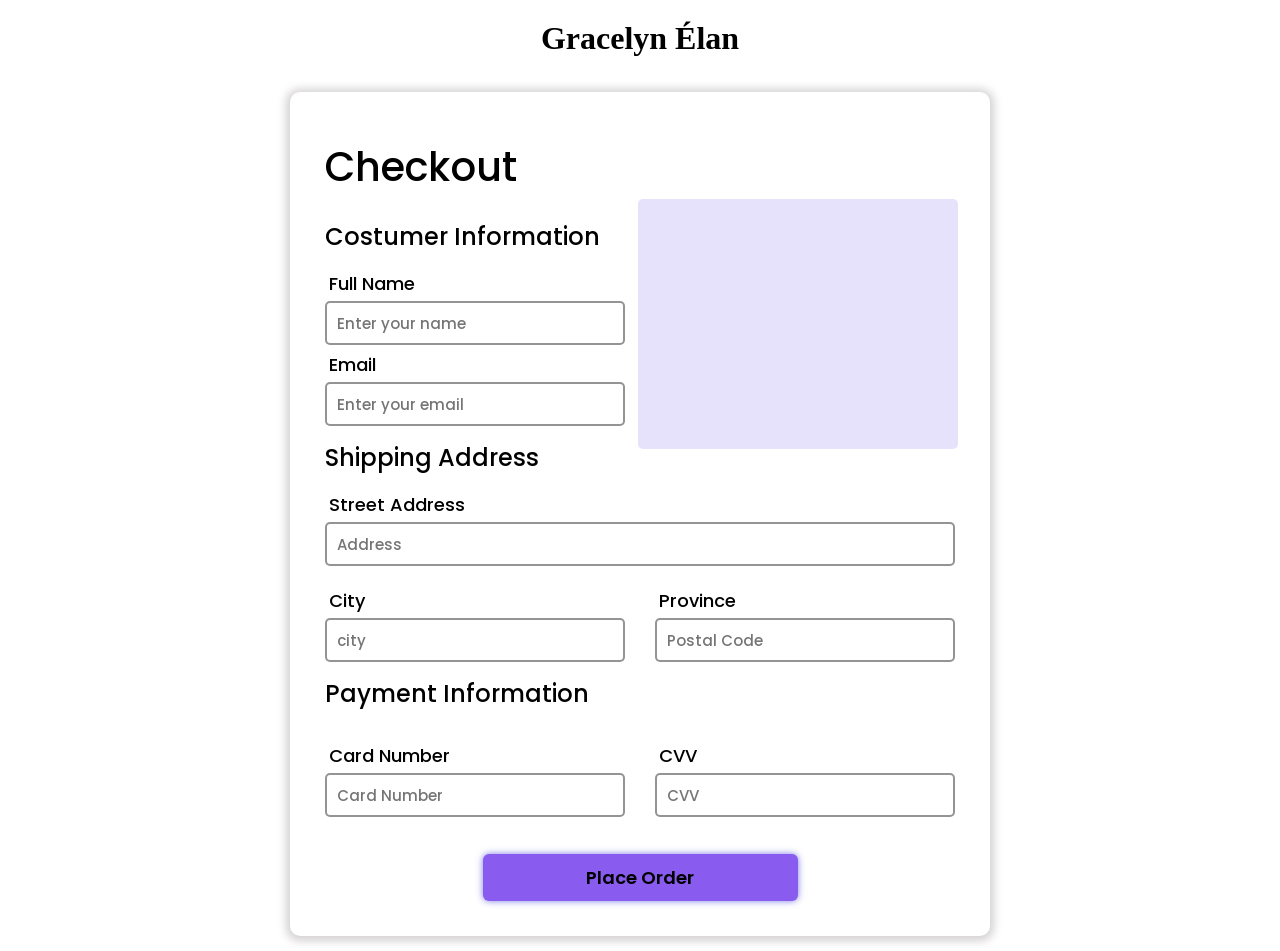
==== sites/checkout.html @ 286a7064 "understand localstorage" ====
<!DOCTYPE html>
<html lang="en">

<head>
    <meta charset="UTF-8">
    <meta name="viewport" content="width=device-width, initial-scale=1.0">
    <title>checkout page</title>
    <link rel="stylesheet" href="../css/checkout.css">
    <link rel="stylesheet" href="/css/style.css">
</head>

<body>
    <div class="brand_name">
        <h1>Gracelyn Élan</h1>
    </div>

    <!-- main div  -->
    <div class="main_content">
        <!-- checkout_div -->
        <div class="checkout_div">
            <h1>Checkout</h1>
            <form action="#">
                <div class="customer_info">
                    <h2>Costumer Information</h2>
                    <!-- name -->
                    <div class="name flex">

                        <label>Full Name</label>
                        <input type="text" placeholder="Enter your name">
                        <div class="error"></div>
                    </div>

                    <!-- email -->
                    <div class="email flex">

                        <label>Email</label>
                        <input type="text" placeholder="Enter your email">
                        <div class="error"></div>
                    </div>

                </div>

                <!-- shipping info -->
                <div class="shipping_info">
                    <h2>Shipping Address</h2>
                    <!-- address_info -->
                    <div class="address flex">
                        <label>Street Address</label>
                        <input type="text" placeholder="Address">
                        <div class="error"></div>
                    </div>

                    <div class="sec2 ">
                        <!-- city info -->
                        <div class="city flex">
                            <label>City</label>
                            <input type="text" placeholder="city">
                            <div class="error"></div>

                        </div>

                        <!-- province -->
                        <div class="province flex">
                            <label>Province</label>
                            <input type="text" placeholder="Postal Code">
                            <div class="error"></div>
                        </div>
                    </div>

                </div>

                <!-- payment info -->
                <div class="payment_info">
                    <h2>Payment Information</h2>

                    <div class="sec2">
                        <!-- card number -->
                        <div class="card_no flex">
                            <label>Card Number</label>
                            <input type="text" placeholder="Card Number">
                            <div class="error"></div>

                        </div>

                        <!-- cvv -->
                        <div class="cvv flex">
                            <label>CVV</label>
                            <input type="text" placeholder="CVV">
                            <div class="error"></div>
                        </div>
                    </div>

                </div>
                <!-- items_div -->
                <div class="items_div">
                </div>
                <div class="place_div">
                    <button class="place_order">
                        Place Order
                    </button>
        
                </div>
        </div>



        </form>
    </div>
    </div>

    <script src="../script/checkout.js"></script>
</body>

</html>
---- css/checkout.css ----
@import url('https://fonts.googleapis.com/css2?family=Caveat:wght@400..700&family=Dancing+Script:wght@400..700&family=Pacifico&family=Playwrite+GB+J+Guides:ital@0;1&family=Poppins:ital,wght@0,100;0,200;0,300;0,400;0,500;0,600;0,700;0,800;0,900;1,100;1,200;1,300;1,400;1,500;1,600;1,700;1,800;1,900&family=Roboto:ital,wght@0,100..900;1,100..900&display=swap');

* {
    margin: 0;
    padding: 0;
    box-sizing: border-box;
    font-family: "Poppins", sans-serif;
    font-weight: 500;
}

body {
    max-width: 100vw;
}

.flex {
    display: flex;
    flex-direction: column;
}

/* brand name style */
.brand_name h1 {
    font-family: cursive;
    font-weight: 700;
    text-align: center;
    padding: 20px 10px;
}

/* main_content */
.main_content {
    width: 100%;
    margin: auto;
    padding: 0px 40px;
    display: flex;
    align-items: center;
    justify-content: center;
}

/* checkout styling */
.checkout_div {
    width: 100%;
    max-width: 700px;
    min-height: 85vh;
    padding: 35px;
    border-radius: 10px;
    box-shadow: 0px 1px 8px 4px #c0bdbdb0;
    margin: 15px;
    position: relative;

}

.checkout_div h1 {
    padding: 10px 0px;
    font-size: 2.5rem;
}

.checkout_div h2 {
    font-size: 1.5rem;
    padding: 12px 0px;
}

.checkout_div input {
    height: 40px;
    padding: 20px 10px;
    font-size: 15px;
    margin-bottom: 2px;
    border-radius: 5px;
    border: 2px solid rgba(60, 60, 60, 0.545);
}

.checkout_div label {
    padding: 4px;
    font-size: 18px;
}

.customer_info input {
    width: 300px;
}

.sec2 {
    display: flex;
    gap: 15px;
    align-items: center;
    justify-content: space-between;
    padding-top: 15px;
}

.sec2 input {
    width: 300px;
}

.place_order {
    font-size: 18px;
    text-align: center;
    padding: 10px;
    border-radius: 6px;
    background-color: #dd5bef;
    border: 2px solid #e568e5;
    font-weight: 600;
    width: 50%;
    border: none;
    background-color: rgb(138, 91, 239);
    transition: all 0.3s ease;
    box-shadow: 0px 0px 7px #7c7ce8;
    cursor: pointer;
    margin-top: 20px;
}

.place_order:hover {
    transform: scale(1.03);
    background-color: rgb(150, 104, 251);
}

.place_div {
    display: flex;
    align-items: center;
    justify-content: center;
    padding-top: 15px;

}

/* styling item section */
.items_div {
    background-color: rgba(198, 188, 249, 0.437);
    display: flex;
    align-items: center;
    justify-content: center;
    padding: 20px;
    max-height: 250px;
    min-height: 250px;
    width: 320px;
    overflow: auto;
    border-radius: 5px;
    position: absolute;
    z-index: 10;
    top: 107px;
    right: 32px;
}

/* error */
.error {
    color: #bd0909;
    font-size: 13px;
    font-weight: 500;
    padding: 0px 3px;
}






/* media query for 790 */

@media (max-width : 790px) {
    .sec2 input {
        width: 100%;
    }
}
@media (max-width : 840px) {
   .items_div{
    position: static;
    width: 100%;
    margin: auto;
    margin-top: 20px;
   }

.customer_info input{
    width: 100%;
}
}

@media (max-width : 580px) {

  .main_content{
    padding: 7px;
  }
  .checkout_div label{
    font-size: 15px;
  }
  .checkout_div {
    padding: 25px;
  }
}
---- css/style.css ----
@import url('https://fonts.googleapis.com/css2?family=Dancing+Script:wght@400..700&family=Pacifico&family=Playwrite+GB+J+Guides:ital@0;1&family=Poppins:ital,wght@0,100;0,200;0,300;0,400;0,500;0,600;0,700;0,800;0,900;1,100;1,200;1,300;1,400;1,500;1,600;1,700;1,800;1,900&family=Roboto:ital,wght@0,100..900;1,100..900&display=swap');

    /* Global Reset */
    * {
        margin: 0;
        padding: 0;
        box-sizing: border-box;
        font-family: "Poppins", sans-serif;

    }

    html,
    body {
        position: relative;
        /* overflow-x: hidden; */
    }

    :root {
        --main-color: rgba(177, 80, 238, 0.954);
        --main-font-style: cursive;
    }

    /* ================== NAVBAR ================== */
    .nav {
        width: 100%;
        max-width: 100vw;
        min-height: 60px;
        height: auto;
        display: flex;
        align-items: center;
        justify-content: space-between;
        padding: 20px 20px;
        box-shadow: -9px 0px 11px #88878761;
        position: sticky;
        background-color: rgb(255, 255, 255);
        position: sticky;
        top: 0;
    }

    /* Sidebar */
    .sidebar {
        position: fixed;
        z-index: 99999999;
        left: -400px;
        top: 0;
        width: 380px;
        height: 100vh;
        background-color: rgb(255, 255, 253);
        padding-top: 10px;
        padding-left: 20px;
        font-size: 18px;
        box-shadow: 1px 1px 5px 4px #00000024;
        transition: all 0.2s ease-in;
    }

    .sidebar h1 {
        font-family: var(--main-font-style)
    }


    .sidebar .ul {
        display: flex;
        list-style: none;
        flex-direction: column;
    }

    .sidebar img {
        width: 30px;
        position: relative;
        left: 90%;
        top: -42px;
        cursor: pointer;
    }

    .sidebar li {
        padding: 10px;
    }

    .sidebar li a {
        color: rgb(0, 0, 0);
        text-decoration: none;
    }

    .sidebar li a:hover {
        color: rgba(128, 6, 185, 0.954);
    }

    /* Navbar Heading */
    .heading {
        display: flex;
        align-items: center;
        justify-content: center;
        gap: 5px;
    }

    .heading h1 {
        padding: 0px 10px;
        font-family: var(--main-font-style);
    }

    .heading img {
        width: 36px;
        cursor: pointer;
        display: none;
    }

    /* Navbar Info */
    .info ul {
        display: flex;
        align-items: center;
        list-style: none;
    }

    .info ul li {
        padding: 0px 20px;
        font-size: 18px;
        font-weight: 500;
        cursor: pointer;
    }

    .info li a {
        color: rgb(0, 0, 0);
        text-decoration: none;
    }

    .info li a:hover {
        color: rgba(128, 6, 185, 0.954);
    }

    /* Navbar Icons */
    .icons {
        display: flex;
        gap: 18px;
        position: relative;
    }

    .icons img {
        cursor: pointer;
        transition: all 0.2s ease;
    }

    .icons img:hover {
        transform: scale(1.2);
    }

    .icons .itemcount {
        background-color: rgba(197, 124, 226, 0.644);
        padding: 10px;
        border-radius: 50%;
        width: 23px;
        height: 23px;
        font-weight: 600;
        display: flex;
        align-items: center;
        justify-content: center;
        position: relative;
        right: 15%;
        top: -9px;

    }

    /* ================== HERO SECTION ================== */
    .hero-section {
        background: linear-gradient(to right, #e5b3ac, #cbb9e7);
        display: flex;
        flex-direction: row;
        flex-wrap: wrap;
        min-height: 350px;
        width: 100%;
    }

    .left {
        padding: 20px 5px;
        padding-top: 10%;
        width: 50%;
        min-height: 50%;
        display: flex;
        flex-direction: column;
        align-items: center;
        gap: 8px;
    }

    .left h1 {
        font-size: 53px;
        font-family: cursive;
    }

    .left .sub-head {
        font-size: 18px;
    }

    .left button {
        padding: 12px;
        font-size: 16px;
        font-weight: 500;
        border-radius: 5px;
        border: none;
        background-color: rgb(154, 114, 240);
        transition: all 0.5s ease;
        box-shadow: 0px 0px 7px #7c7ce8;
        cursor: pointer;
    }

    .left button:hover {
        transform: scale(1.1);
        background-color: rgb(165, 129, 242);

    }

    .left>* {
        text-align: center;
    }

    .right {
        width: 50%;
        display: flex;
        justify-content: center;
        margin-bottom: 0px;
    }

    .right img {
        width: 80%;
        object-fit: contain;
    }

    /* ================== CATEGORIES ================== */
    .categories-sec {
        display: flex;
        flex-direction: column;
        gap: 15px;
        padding: 15px;
        position: relative;
        z-index: -1;

    }


    .categories-sec h1,
    .products-sec h1 {
        text-align: center;
        padding: 20px;
        font-family: cursive;
        font-size: 40px;
    }

    .categories-sliding {
        overflow: hidden;
        width: 70vw;
        padding: 10px;
        margin: auto;
        border-radius: 20px;
        background: #fff;
        position: relative;
        min-height: 32vh;
    }

    /* Track that holds all the cards */
    .categories-track {
        display: flex;
        gap: 20px;
        animation: scroll 20s linear infinite;
        padding: 20px;

    }

    .categories-track:hover {
        animation-play-state: paused;
    }

    /* GRADIENT SHADOWS */
    .categories-sliding::before,
    .categories-sliding::after {
        background: linear-gradient(to right, rgba(255, 255, 255, 1) 0%, rgba(255, 255, 255, 0) 100%);
        content: '';
        height: 100%;
        position: absolute;
        width: 10%;
        z-index: 2;
    }

    .categories-sliding::before {
        left: 0;
        top: 0;
    }

    .categories-sliding::after {
        right: 0;
        top: 0;
        transform: rotateZ(180deg);
    }

    @keyframes scroll {
        0% {
            transform: translateX(0);
        }

        100% {
            transform: translateX(-50%);
        }
    }

    .category-card {
        min-width: 180px;
        border: none;
        box-shadow: 0 4px 12px rgba(0, 0, 0, 0.386);
        padding: 20px;
        border-radius: 15px;
        display: flex;
        flex-direction: column;
        align-items: center;
        justify-content: center;
        transition: all 0.5s ease;
        cursor: pointer;

    }

    .category-card:hover {
        transform: scale(1.05);
        box-shadow: 0 6px 20px rgba(0, 0, 0, 0.317);
    }


    /* Category Card */
    .category-card h2 {
        font-weight: 500;
        font-size: 18px;
        text-align: center;
        padding-top: 10px;
    }

    .category-card img {
        width: 150px;
        height: 150px;
        object-fit: contain;
    }

    /* products sec decoration */
    .products {
        min-width: 100%;
        display: grid;
        grid-template-columns: repeat(3, 300px);
        gap: 20px;
        justify-content: center;
    }

    .product-card {
        display: flex;
        flex-direction: column;
        border: solid rgba(44, 43, 43, 0.21);
        border-radius: 4px;
    }

    .product-card>* {
        margin-bottom: 10px;
    }

    .product-card img {
        width: 100%;
        height: 300px;
        object-fit: cover;
    }

    .products .product-card:nth-last-child(2) img {
        object-fit: contain;
    }


    .product-content {
        display: flex;
        align-items: center;
        justify-content: center;
        gap: 29px;


    }

    .product-name {
        padding-right: 15px;
        font-weight: 500;
        font-size: 1.1em;
        cursor: pointer;

    }

    .left-side p {
        font-size: 12px;
        cursor: pointer;
    }

    .left-side p:hover {
        color: var(--main-color);
    }

    .product-name:hover {
        color: var(--main-color)
    }

    .product-price {
        text-align: end;
        font-size: 20px;
    }

    .product-icons {
        display: flex;
        width: 100%;
        margin-bottom: 0;
    }

    .product-icons>* {
        width: 50%;
        height: 57px;
        display: flex;
        align-items: center;
        justify-content: center;
        border: none;
        transition: all 0.2s ease;
        background-color: white;
    }

    .product-icons>*:hover {
        background-color: rgba(134, 55, 237, 0.776);
    }

    .product-icons>*:hover svg path,
    .product-icons>*:hover svg circle {
        stroke: white;
    }

    /* my card section styling */
    .my_card_section {
        position: fixed;
        top: 0;
        right: -550px;
        z-index: 9999;
        height: 100vh;
        overflow: auto;
        background-color: white;
        width: 430px;
        padding: 15px 32px;
        display: flex;
        flex-direction: column;
        align-items: center;
        box-shadow: 1px 1px 5px 4px #00000024;
        transition: all 0.3s ease-in;

    }

    .my_card_section h1 {
        font-family: var(--main-font-style);
        text-align: center;
        font-size: 27px;
        padding-bottom: 20px;
    }

    .item_section {
        width: 100%;
    }

    .item {
        border: solid rgba(54, 54, 54, 0.176);
        border-radius: 5px;
        display: flex;
        align-items: center;
        justify-content: space-between;
        gap: 10px;
        padding: 10px;

    }

    .item_pic {
        width: 70px;
        height: 70px;
        overflow: hidden;
        flex-shrink: 0;

    }

    .item_name {
        font-size: 13px;
    }

    .item_price {
        font-size: 13px;
    }

    .item_pic img {
        width: 100%;
        height: 100%;
        object-fit: cover !important;
        border-radius: 50%;
        border: solid rgba(104, 103, 103, 0.291);
        object-fit: contain;
    }

    .inc_dec_section {
        display: flex;
        align-items: center;
        gap: 14px;

    }

    .item {
        margin-bottom: 20px;
    }

    .delete_icon,
    .increase,
    .decrease {
        cursor: pointer;
    }

    .increase,
    .decrease {
        font-size: 22px;
    }

    .delete_icon {
        width: 18px;
    }

    .item_price {
        color: #ce1a0d;
    }

    /* total styling */

    .total_sec {
        display: flex;
        align-items: center;
        justify-content: space-between;
        margin: 25px 0px;
        position: relative;
        width: 100%;

    }

    .total_sec::before {
        content: "";
        position: absolute;
        top: -7px;
        width: 100%;
        height: 3px;
        background-color: #ce1a0d;
    }

    .total_sec h3 {
        font-size: 20px;
        font-weight: 600;
    }

    .total {
        color: #ce1a0d;
        font-size: 20px;
    }

    /* checkout btn */
    .checkout {
        width: 100%;
        background-color: rgb(30, 30, 30);
        cursor: pointer;
        border: none;
        padding: 10px;
        text-align: center;
        transition: all 0.2s ease;
    }
    .checkout a{
        text-decoration: none;
         color: white;
        font-size: 1.1rem;
        font-weight: 500;
    }

    .checkout:hover {
        transform: scale(1.02);
        background-color: rgba(30, 30, 30, 0.919);
    }

    .my_card_section .cross {
        position: absolute;
        top: 24px;
        left: 12px;
        width: 30px;
        cursor: pointer;
    }

    .my_card_section .cross,
    .sidebar img {
        transition: all 0.2s ease;
    }

    .my_card_section .cross:hover,
    .sidebar img:hover {
        transform: scale(1.2);
    }






    /* ================== MEDIA QUERIES ================== */
    @media (max-width:1000px) {
        .heading img {
            display: block;
        }

        .info {
            display: none;
        }

        .hero-section {
            position: relative;
            z-index: -1;
        }

        .left {
            position: relative;
            top: 100px;
            right: -33px;
        }

        .head h1 {
            font-size: 40px;
        }

        .sub-head p {
            font-size: 15px;
        }

        .left button {
            padding: 9px;
            font-size: 14px;
        }

    }

    @media (max-width:680px) {
        .icons img {
            width: 20px;
        }

        .heading h1 {
            font-size: 27px;
        }

        .heading img {
            width: 25px;
        }
    }

    @media (max-width:1020px) {
        .products {
            grid-template-columns: repeat(2, 300px);

        }
    }

    @media (max-width:666px) {
        .products {
            grid-template-columns: repeat(1, 300px);

        }
    }
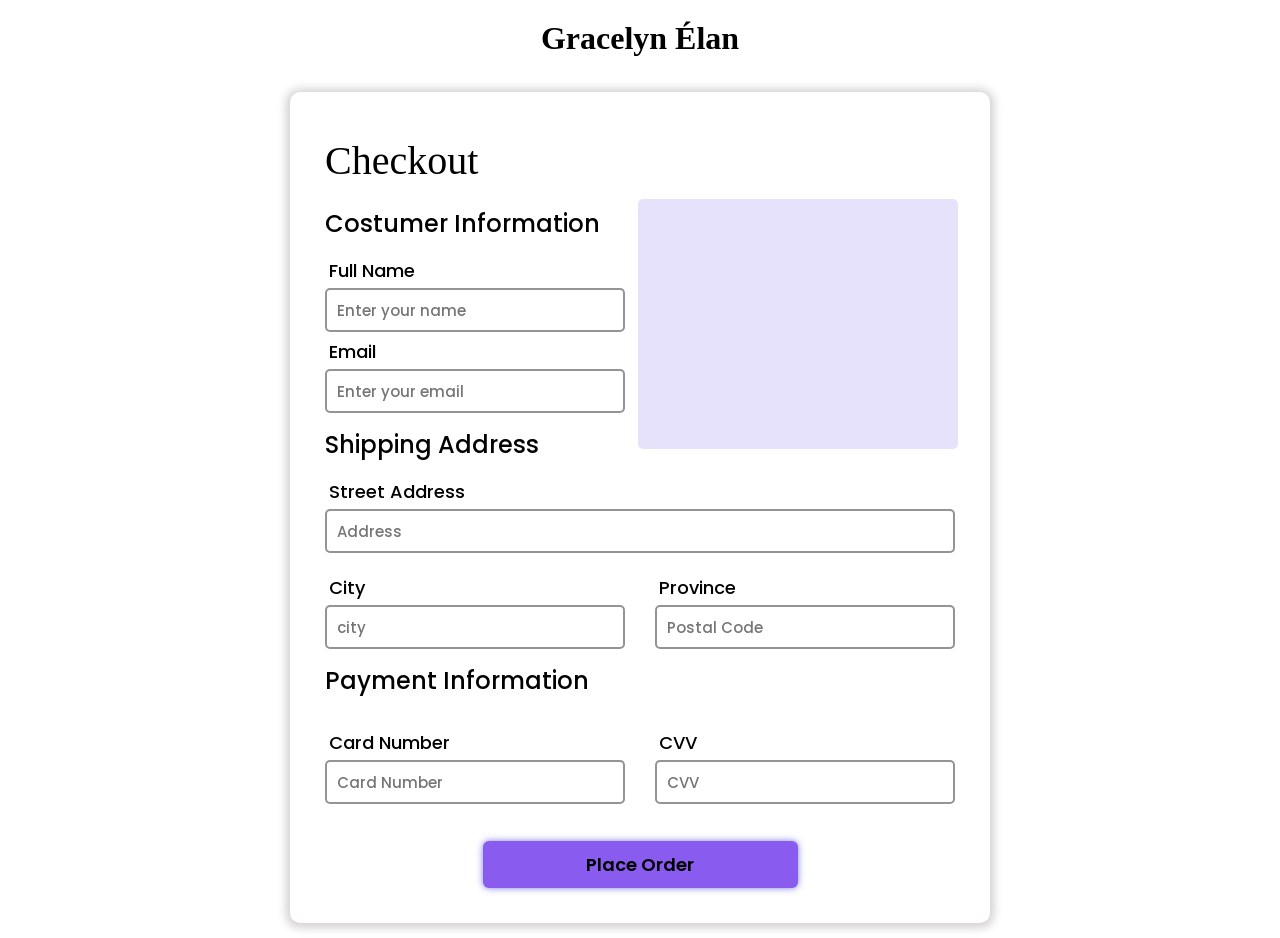
==== commit 3a85d54d: "styling" ====
--- a/sites/checkout.html
+++ b/sites/checkout.html
@@ -31,7 +31,7 @@
                     </div>
 
                     <!-- email -->
-                    <div class="email flex">
+                    <div class="email_div flex">
 
                         <label>Email</label>
                         <input type="text" placeholder="Enter your email">
@@ -109,6 +109,7 @@
     </div>
 
     <script src="../script/checkout.js"></script>
+      <script src="../script/utilities_fn.js"></script>
 </body>
 
 </html>
--- a/css/style.css
+++ b/css/style.css
@@ -53,7 +53,7 @@
         transition: all 0.2s ease-in;
     }
 
-    .sidebar h1 {
+    h1 {
         font-family: var(--main-font-style)
     }
 
@@ -236,7 +236,8 @@
 
 
     .categories-sec h1,
-    .products-sec h1 {
+    .products-sec h1,
+    .why_us h1 {
         text-align: center;
         padding: 20px;
         font-family: cursive;
@@ -343,11 +344,16 @@
         justify-content: center;
     }
 
+    .products-sec {
+        background-color: rgba(213, 184, 232, 0.246);
+    }
+
     .product-card {
         display: flex;
         flex-direction: column;
         border: solid rgba(44, 43, 43, 0.21);
         border-radius: 4px;
+        background-color: white;
     }
 
     .product-card>* {
@@ -563,9 +569,10 @@
         text-align: center;
         transition: all 0.2s ease;
     }
-    .checkout a{
+
+    .checkout a {
         text-decoration: none;
-         color: white;
+        color: white;
         font-size: 1.1rem;
         font-weight: 500;
     }
@@ -594,6 +601,224 @@
     }
 
 
+    /* view all btn */
+
+    .view_all {
+        text-align: center;
+        padding: 20px 0px;
+    }
+
+    .view_all button {
+        padding: 4px 22px;
+        font-size: 1rem;
+        font-weight: 500;
+        border-radius: 3px;
+        background-color: rgba(134, 55, 237, 0.776);
+        border: 2px solid rgba(134, 55, 237, 0.776);
+        color: white;
+        cursor: pointer;
+        transition: all 0.2s ease-in;
+    }
+
+    .view_all button:hover {
+        background-color: rgba(255, 255, 255, 0.776);
+        border: 2px solid rgba(134, 55, 237, 0.776);
+        color: rgba(134, 55, 237, 0.776);
+    }
+
+    /* special service */
+
+    .special_services {
+        display: flex;
+        align-items: center;
+        justify-content: center;
+        gap: 35px;
+        padding: 25px;
+    }
+
+    .special_services img {
+        width: 60px;
+        padding-bottom: 10px;
+    }
+
+    .service h2 {
+        font-size: 20px;
+        font-family: cursive;
+    }
+
+    .service p {
+        font-size: 12px;
+    }
+
+    .service {
+        display: flex;
+        flex-direction: column;
+        padding: 10px 30px;
+        align-items: center;
+        justify-content: center;
+
+    }
+
+    .shipping img {
+        width: 70px;
+        padding: 0px;
+    }
+
+
+    /* footer */
+
+    footer {
+         background-color: #b4b4b457;
+        width: 100%;
+    }
+
+    footer p {
+        text-align: center;
+        padding: 10px;
+        font-size: 0.8rem;
+    }
+
+    .information {
+         background-color: #b4b4b457;
+        padding: 14px 34px;
+        display: flex;
+        align-items: center;
+    }
+
+    .information h1 {
+        font-size: 1.6rem;
+    }
+
+    .fourth  {
+        width: 30%;
+    }
+
+    .stay_touch{
+        display: flex;
+        flex-direction: column;
+        justify-content: center;
+        gap: 6px;
+        padding-top: 20px;
+    }
+    .stay_touch h2 {
+        font-size: 18px;
+        font-weight: 500;
+        padding: 6px 0px;
+        padding-bottom: 0px;
+        
+    }
+
+    .stay_touch p {
+        font-size: 14px;
+    }
+
+    .email{
+        display: flex;
+        align-items: center;
+        justify-content: center;
+        background-color: #fcfafa00;
+        width: 85%;
+        border: 2px solid rgb(94, 93, 93);
+        margin-top: 20px;
+        
+        
+    }
+    .email button{
+        display: flex;
+        align-items: center;
+        justify-content: center;
+        cursor: pointer;
+        background-color: rgba(255, 255, 255, 0);
+        border: none;
+
+    }
+    .email input{
+        padding: 6px 0px;
+        width: 85%;
+        border: none;
+        font-size: 14px;
+        background-color: #ffffff00;
+        outline: none;
+    }
+
+    .email input::placeholder{
+        color: rgb(47, 46, 46);
+    }
+    .social{
+        padding: 36px 10px;
+        display: flex;
+        align-items: center;
+        justify-content: center;
+        gap: 10px;
+        width: 80%;
+    }
+
+    .social button {
+        padding: 10px;
+        border-radius: 50%;
+        border: 2px solid rgb(92, 92, 92);
+        background-color: #b4b4b413;
+        display: flex;
+        align-items: center;
+        justify-content: center;
+        cursor: pointer;
+        transition: all 0.3s ease-in;
+    }
+
+    .social button:hover{
+        border: 2px solid rgba(134, 55, 237, 0.776);
+        transform: translateY(-10%);
+    }
+    .social svg{
+        transition: all 0.3s ease-in;
+        width: 22px;
+        height: 22px;
+    }
+.social button:hover svg{
+      stroke: rgba(134, 55, 237, 0.776)
+}
+
+/* first contact info  */
+
+.contact_info .icon  {
+    color: purple;
+    width: 30px;
+}
+.contact_div{
+    width: 25%;
+    display: flex;
+    align-items: start;
+    justify-content: center;
+    flex-direction: column;
+}
+.contact_info >*{
+    width: 100%;
+    padding-bottom: 5px;
+}
+.no , .email_n {
+    display: flex;
+    align-items: center;
+    justify-content: flex-start;
+    gap: 10px;
+}
+
+.email_n {
+    border: none;
+    margin-top: 0px;
+    font: 14px;
+}
+.contact_info{
+    display: flex;
+    flex-direction: column;
+    align-items: center;
+    justify-content: center;
+}
+
+
+
+
+
+
 
 
 
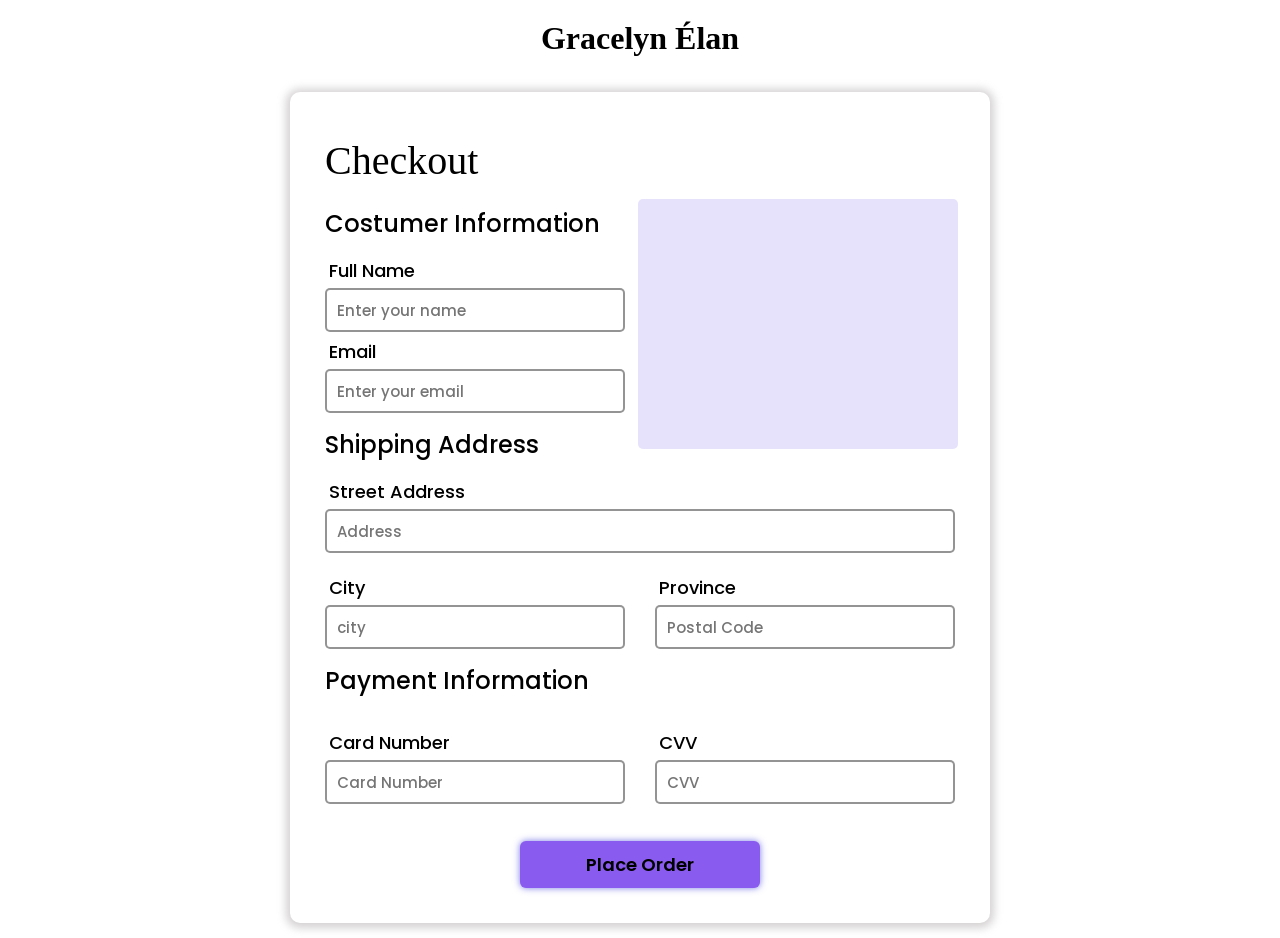
==== commit 9628758d: "try to debug the error" ====
--- a/sites/checkout.html
+++ b/sites/checkout.html
@@ -5,8 +5,8 @@
     <meta charset="UTF-8">
     <meta name="viewport" content="width=device-width, initial-scale=1.0">
     <title>checkout page</title>
-    <link rel="stylesheet" href="../css/checkout.css">
-    <link rel="stylesheet" href="/css/style.css">
+    <link rel="stylesheet" href="../css/checkout.css"> 
+    <link rel="stylesheet" href="../css/style.css">
 </head>
 
 <body>
@@ -108,8 +108,10 @@
     </div>
     </div>
 
+    <script src="../script/script.js"></script>
     <script src="../script/checkout.js"></script>
       <script src="../script/utilities_fn.js"></script>
+      
 </body>
 
 </html>
--- a/css/checkout.css
+++ b/css/checkout.css
@@ -97,6 +97,8 @@
     border: 2px solid #e568e5;
     font-weight: 600;
     width: 50%;
+    max-width: 240px;
+    min-width: 145px;
     border: none;
     background-color: rgb(138, 91, 239);
     transition: all 0.3s ease;
@@ -122,6 +124,7 @@
 .items_div {
     background-color: rgba(198, 188, 249, 0.437);
     display: flex;
+    flex-direction: column;
     align-items: center;
     justify-content: center;
     padding: 20px;
@@ -135,6 +138,9 @@
     top: 107px;
     right: 32px;
 }
+.item{
+  background-color: rgba(198, 188, 249, 0.277);
+}
 
 /* error */
 .error {
@@ -146,27 +152,26 @@
 
 
 
-
-
-
-/* media query for 790 */
+@media (max-width : 840px) {
+   .items_div{
+    position: static;
+    width: 100%;
+    margin: auto;
+    margin-top: 20px;
+   }
+
+.customer_info input{
+    width: 100%;
+}
+}
 
 @media (max-width : 790px) {
     .sec2 input {
         width: 100%;
     }
-}
-@media (max-width : 840px) {
-   .items_div{
-    position: static;
-    width: 100%;
-    margin: auto;
-    margin-top: 20px;
-   }
-
-.customer_info input{
-    width: 100%;
-}
+     .place_order{
+        font-size: 15px;
+    }
 }
 
 @media (max-width : 580px) {
@@ -180,4 +185,20 @@
   .checkout_div {
     padding: 25px;
   }
-}+}
+
+
+ @media (max-width : 530px) {
+    .checkout_div .sec2{
+        flex-direction: column;
+        align-items: stretch;
+    }
+
+    .checkout_div h1{
+        font-size: 2rem;
+    }
+    .checkout_div h2{
+        font-size: 1.2rem;
+    }
+}
+
--- a/css/style.css
+++ b/css/style.css
@@ -36,6 +36,11 @@
         position: sticky;
         top: 0;
     }
+
+     .nav .heading img{
+            width: 28px;
+        }
+
 
     /* Sidebar */
     .sidebar {
@@ -650,10 +655,10 @@
         font-size: 12px;
     }
 
-    .service {
+    .service{
         display: flex;
         flex-direction: column;
-        padding: 10px 30px;
+        padding: 20px 10px;
         align-items: center;
         justify-content: center;
 
@@ -680,9 +685,18 @@
 
     .information {
          background-color: #b4b4b457;
-        padding: 14px 34px;
-        display: flex;
-        align-items: center;
+        padding: 34px;
+       display: grid;
+       grid-template-columns: 1fr 1fr 1fr 1.5fr;
+       column-gap: 15px;
+     
+    }
+  
+
+    
+    .information> *{
+        padding: 10px;
+        
     }
 
     .information h1 {
@@ -690,17 +704,18 @@
     }
 
     .fourth  {
-        width: 30%;
-    }
-
+        width: 100%;
+    }
+
+ 
+    
     .stay_touch{
         display: flex;
         flex-direction: column;
         justify-content: center;
         gap: 6px;
-        padding-top: 20px;
-    }
-    .stay_touch h2 {
+    }
+    .stay_touch h2 , .support h2 , .about h2  {
         font-size: 18px;
         font-weight: 500;
         padding: 6px 0px;
@@ -745,10 +760,9 @@
         color: rgb(47, 46, 46);
     }
     .social{
-        padding: 36px 10px;
-        display: flex;
-        align-items: center;
-        justify-content: center;
+        padding: 36px 0px;
+        display: flex;
+        align-items: center;
         gap: 10px;
         width: 80%;
     }
@@ -780,24 +794,22 @@
 
 /* first contact info  */
 
-.contact_info .icon  {
-    color: purple;
-    width: 30px;
+.contact_div .icon  {
+     color: rgb(90, 3, 119);
+    width: 25px;
 }
 .contact_div{
-    width: 25%;
     display: flex;
     align-items: start;
-    justify-content: center;
     flex-direction: column;
+    font-size: 0.9rem;
 }
 .contact_info >*{
     width: 100%;
     padding-bottom: 5px;
 }
-.no , .email_n {
+.no , .email_n, .customer_service {
     display: flex;
-    align-items: center;
     justify-content: flex-start;
     gap: 10px;
 }
@@ -809,10 +821,55 @@
 }
 .contact_info{
     display: flex;
+    padding-top: 10px;
     flex-direction: column;
     align-items: center;
     justify-content: center;
 }
+.contact_div h2{
+    font-weight: 500;
+    font-size: 1.2rem;
+    padding: 0px 3px;
+    padding-top: 4px;
+}
+.email_n p , .no p{
+    cursor: pointer;
+}
+
+.customer_service{
+    display: flex;
+}
+
+.support h2 , .about h2{
+   padding-bottom: 10px;
+}
+
+.support ul , .about ul {
+    list-style: none;
+    font-size: 14px;
+    
+}
+.support li , .about li{
+    padding-bottom: 20px;
+}
+
+.support ul li a, .about ul li a{
+    text-decoration: none;
+    color: black;
+transition: all 0.3s ease;
+    
+}
+.support ul li a:hover , .about ul li a:hover {
+ color: rgba(134, 55, 237, 0.776);
+}
+
+.no p , .email_n p{
+    transition: all 0.3s ease-in-out;
+}
+.no p:hover , .email_n p:hover{
+ color: rgba(134, 55, 237, 0.776);
+}
+
 
 
 
@@ -845,11 +902,11 @@
         }
 
         .head h1 {
-            font-size: 40px;
+            font-size: 35px;
         }
 
         .sub-head p {
-            font-size: 15px;
+            font-size: 13px;
         }
 
         .left button {
@@ -858,31 +915,181 @@
         }
 
     }
-
-    @media (max-width:680px) {
-        .icons img {
-            width: 20px;
-        }
-
-        .heading h1 {
-            font-size: 27px;
-        }
-
-        .heading img {
-            width: 25px;
-        }
-    }
-
+    
     @media (max-width:1020px) {
         .products {
             grid-template-columns: repeat(2, 300px);
-
-        }
-    }
-
+            
+        }
+    }
+    
+    
+    @media (max-width:940px) {
+        
+        .information{
+            grid-template-columns: 1fr 1fr;
+            
+        }
+    }
+    
+    
+    
+    @media (max-width:730px) {
+        
+        .why_us h1{
+            font-size: 1.9rem;
+        }
+        .special_services{
+            flex-direction: column;
+        }
+    }
+    
+    
+        @media (max-width:680px) {
+            .icons img {
+                width: 20px;
+            }
+    
+            .heading h1 {
+                font-size: 27px;
+            }
+    
+            .heading img {
+                width: 25px;
+            }
+        }
     @media (max-width:666px) {
         .products {
             grid-template-columns: repeat(1, 300px);
 
         }
-    }+        .categories-sec h1 , .products-sec h1{
+            font-size: 34px;
+        }
+    }
+    @media (max-width:630px) {
+        
+        .social button{
+          padding: 7px;
+        }
+        .social svg {
+          width: 18px;
+          height: 18px;
+        }
+        .head h1{
+            font-size: 28px;
+        }
+        .sub-head p{
+            font-size: 12px;
+        }
+        .left button {
+            font-size: 12px;
+        }
+
+  }
+    @media (max-width:540px) {
+          .why_us h1{
+              font-size: 1.2rem;
+          }
+      .heading h1 {
+        font-size: 22px;
+      }
+      .heading img{
+        width: 22px;
+      }
+        .information h2{
+            font-size: 1rem;
+        }
+        .information{
+            padding: 10px ;
+        }
+        .information p{
+            font-size: 0.75rem;
+        }
+        .contact_div .icon {
+            width: 20px;
+        }
+
+         .categories-sec h1 , .products-sec h1{
+            font-size: 30px;
+        }
+        .first{
+            gap: 6px;
+        }
+        .social button {
+            padding: 5px;
+        }
+
+        .social svg{
+            width: 15px;
+            height: 15px;
+        }
+        .social{
+            padding: 24px 0px;
+        }
+        .email input{
+            padding: 6px;
+        }
+
+        .servicesss{
+            gap: 6px;
+        }
+
+        .second li a , .third li a{
+           font-size: 12px;
+        }
+        .email {
+            width: 93%;
+        }
+        .stay_touch h2{
+            font-size: 0.8rem;
+        }
+
+        .hero-section{
+            justify-content: center;
+        }
+        .hero-section .left{
+            width: 75%;
+            position: static;
+        }
+
+        .nav .icons{
+            gap: 9px;
+        }
+        
+
+        .nav .icons svg{
+            width: 18px;
+        }
+
+       
+        .nav .heading h1{
+            font-size: 20px;
+        }
+        .nav {
+            padding: 20px 0px;
+        }
+    }
+    @media (max-width:460px) {
+ 
+   .information{
+       padding-right: 0px;
+   }
+   .information .fourth{
+       padding-right: 0px;
+   }
+
+   .stay_touch p{
+       font-size: 0.7rem;
+   }
+
+   .stay_touch .email input {
+       padding: 4px;
+       font-size: 12px;
+   }
+      .why_us h1{
+       font-size: 1.35rem;
+   }
+
+
+}
